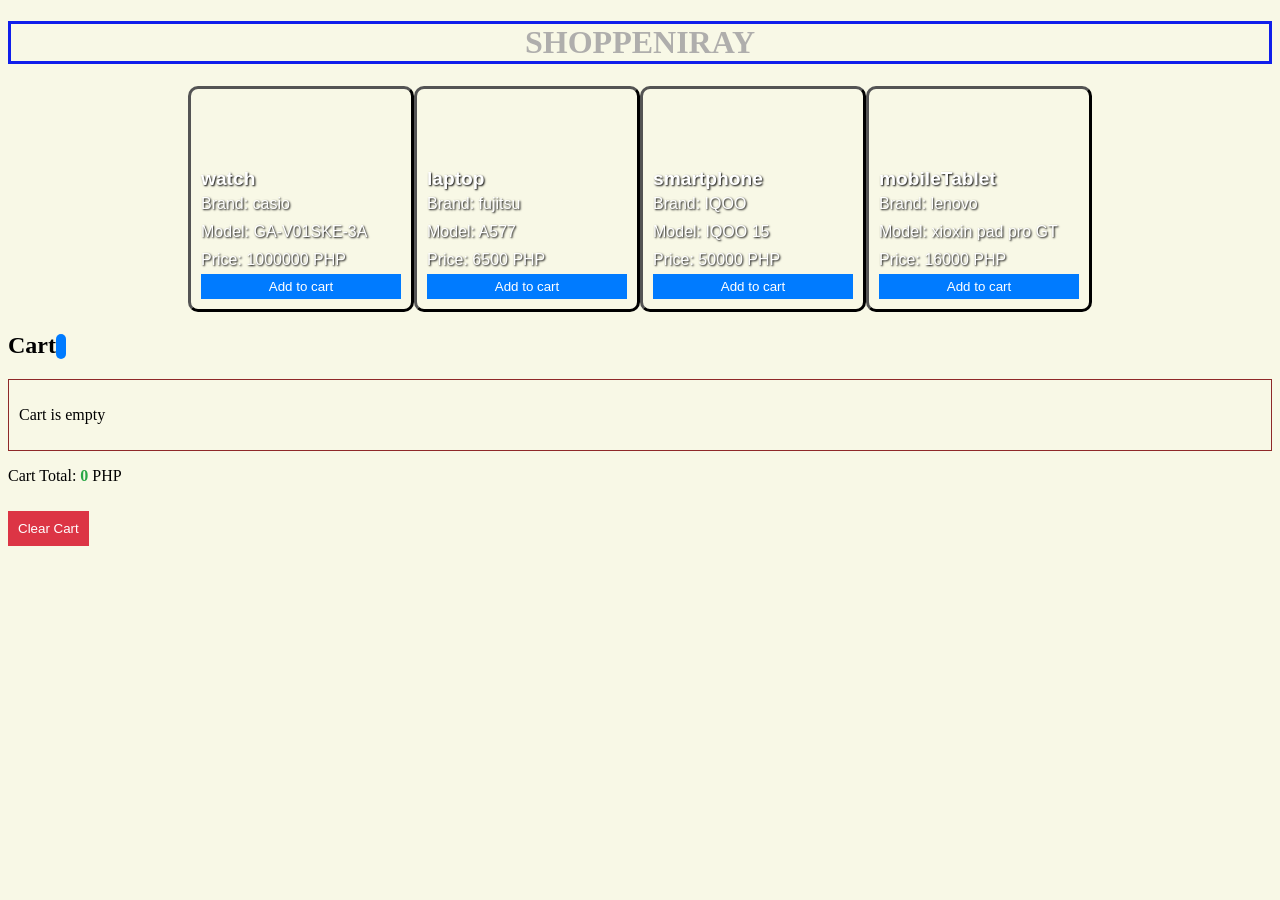
==== ray.html @ ddc44903 "Add files via upload" ====
<!DOCTYPE html>
<html lang="en">
<head>
    <meta charset="UTF-8">
    <meta name="viewport" content="width=device-width, initial-scale=1.0">
    <title>Document</title>
    <link rel="stylesheet" href="index.css">
    
</head>
<body>
    <header>
    <h1>SHOPPENIRAY</h1>
    </header>
    <div id="productList"></div>

    <h2>Cart <span id="cartBadge"></span></h2>
    <div id="cart"></div>

    <p>Cart Total: <span id="cartTotal">0</span> PHP</p>
    <button id="clearCart">Clear Cart</button>
     <script src="data.js"></script>
    <script src="logic.js"></script>
    
</body>
</html>
---- index.css ----
h1{
  color: rgb(175, 174, 172);
  border-style: solid;
  text-align: center;
  border-color: #101feb;
}
body{
  background-color: rgba(245, 245, 220, 0.692);
}
#productList {
  display: flex;
  flex-direction:row;
  justify-content:center;

}
#productList > div {
  border: none;
  padding: 10px;
  width: 200px;
  height: 200px;
  color: white;
  text-shadow: 1px 1px 2px black;
  background-size: cover;
  background-position: center;
  display: flex;
  flex-direction: column;
  justify-content: flex-end;
  font-family: Arial, Helvetica, sans-serif;
  border-radius: 10px;
  border-color: #000000;
  border-style: outset;
  
  
}
#productList > div h2 {
  margin: 0;
  font-size: 1.2em;
}
#productList > div p {
  margin: 5px 0;
}
#productList > div button {
  background-color: #007bff;
  color: white;
  border: none;
  padding: 5px 10px;
  cursor: pointer;
}
#productList > div button:hover {
  background-color: #0056b3;
}

#cart {
  border: 1px solid #8f2929;
  padding: 10px;
  margin-top: 20px;
}
#cart > div {
  display: flex;
  justify-content: space-between;
  align-items: center;
  margin-bottom: 10px;
}
#productList > div button:disabled {
  background-color: #ccc;
  cursor: not-allowed;
}
#productList > div button:disabled:hover {
  background-color: #ccc;
}

#cart button {
  background-color: #dc3545;
  color: white;
  border: none;
  padding: 5px;
  cursor: pointer;
  margin: 0 2px;
}
.increase, .decrease {
  width: 20px;
}
.remove {
  margin-left: 10px;
}

#clearCart {
  background-color: #dc3545;
  color: white;
  border: none;
  padding: 10px;
  cursor: pointer;
  margin-top: 10px;
}
#clearCart:hover {
  background-color: #c82333;
}

#cartBadge {
  background-color: #007bff;
  color: white;
  padding: 2px 5px;
  border-radius: 10px;
  font-size: 0.8em;
}
#cart button:hover {
  background-color: #c82333;
}
#cartTotal {
  font-weight: bold;
  color: #28a745;
}
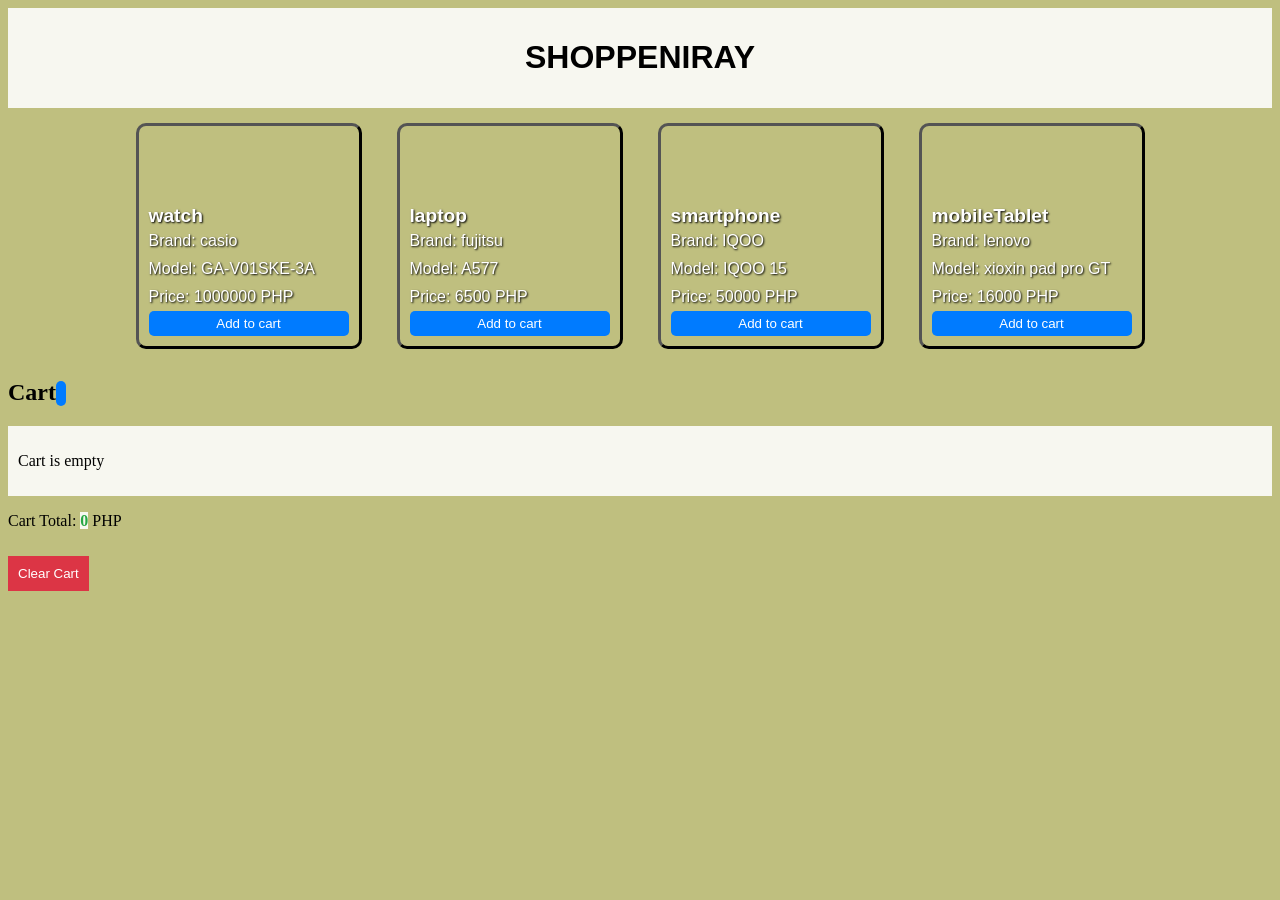
==== commit 7e09af80: "Add files via upload" ====
--- a/ray.html
+++ b/ray.html
@@ -4,7 +4,7 @@
     <meta charset="UTF-8">
     <meta name="viewport" content="width=device-width, initial-scale=1.0">
     <title>Document</title>
-    <link rel="stylesheet" href="index.css">
+    <link rel="stylesheet" href="cealna.css">
     
 </head>
 <body>
@@ -18,8 +18,8 @@
 
     <p>Cart Total: <span id="cartTotal">0</span> PHP</p>
     <button id="clearCart">Clear Cart</button>
-     <script src="data.js"></script>
-    <script src="logic.js"></script>
+     <script src="john.js"></script>
+    <script src="ray.js"></script>
     
 </body>
 </html>
--- a/cealna.css
+++ b/cealna.css
@@ -0,0 +1,118 @@
+header{
+  background-color: rgba(255, 255, 255, 0.882);
+  padding: 10px;
+  margin-bottom: 5px;
+}
+h1{
+  color: rgb(0, 0, 0);
+  text-align: center;
+  font-family: 'Franklin Gothic Medium', 'Arial Narrow', Arial, sans-serif;
+}
+body{
+  background-color: rgba(146, 146, 35, 0.582);
+}
+#productList {
+  display: flex;
+  flex-direction: row;
+  justify-content: center;
+  gap: 15px;
+  flex-wrap: wrap;
+}
+#productList > div {
+  border: none;
+  padding: 10px;
+  width: 200px;
+  height: 200px;
+  margin: 10px;
+  color: white;
+  text-shadow: 1px 1px 2px black;
+  background-size: cover;
+  background-position: center;
+  display: flex;
+  flex-direction: column;
+  justify-content: flex-end;
+  font-family: Arial, Helvetica, sans-serif;
+  border-radius: 10px;
+  border-color: #000000;
+  border-style: outset;
+}
+#productList > div h2 {
+  margin: 0;
+  font-size: 1.2em;
+}
+#productList > div p {
+  margin: 5px 0;
+}
+#productList > div button {
+  background-color: #007bff;
+  color: white;
+  border: none;
+  padding: 5px 10px;
+  cursor: pointer;
+  border-radius: 5px;
+}
+#productList > div button:hover {
+  background-color: #0056b3;
+}
+
+#cart {
+  background-color:rgb(255, 255, 255, 0.882);
+  padding: 10px;
+  margin-top: 20px;
+}
+#cart > div {
+  display: flex;
+  justify-content: space-between;
+  align-items: center;
+  margin-bottom: 10px;
+}
+#productList > div button:disabled {
+  background-color: #ccc;
+  cursor: not-allowed;
+}
+#productList > div button:disabled:hover {
+  background-color: #ccc;
+}
+
+#cart button {
+  background-color: #dc3545;
+  color: white;
+  border: none;
+  padding: 5px;
+  cursor: pointer;
+  margin: 0 2px;
+}
+.increase, .decrease {
+  width: 20px;
+}
+.remove {
+  margin-left: 10px;
+}
+
+#clearCart {
+  background-color: #dc3545;
+  color: white;
+  border: none;
+  padding: 10px;
+  cursor: pointer;
+  margin-top: 10px;
+}
+#clearCart:hover {
+  background-color: #c82333;
+}
+
+#cartBadge {
+  background-color: #007bff;
+  color: white;
+  padding: 2px 5px;
+  border-radius: 10px;
+  font-size: 0.8em;
+}
+#cart button:hover {
+  background-color: #c82333;
+}
+#cartTotal {
+  font-weight: bold;
+  color: #28a745;
+  background-color: rgb(255, 255, 255, 0.882);
+}
